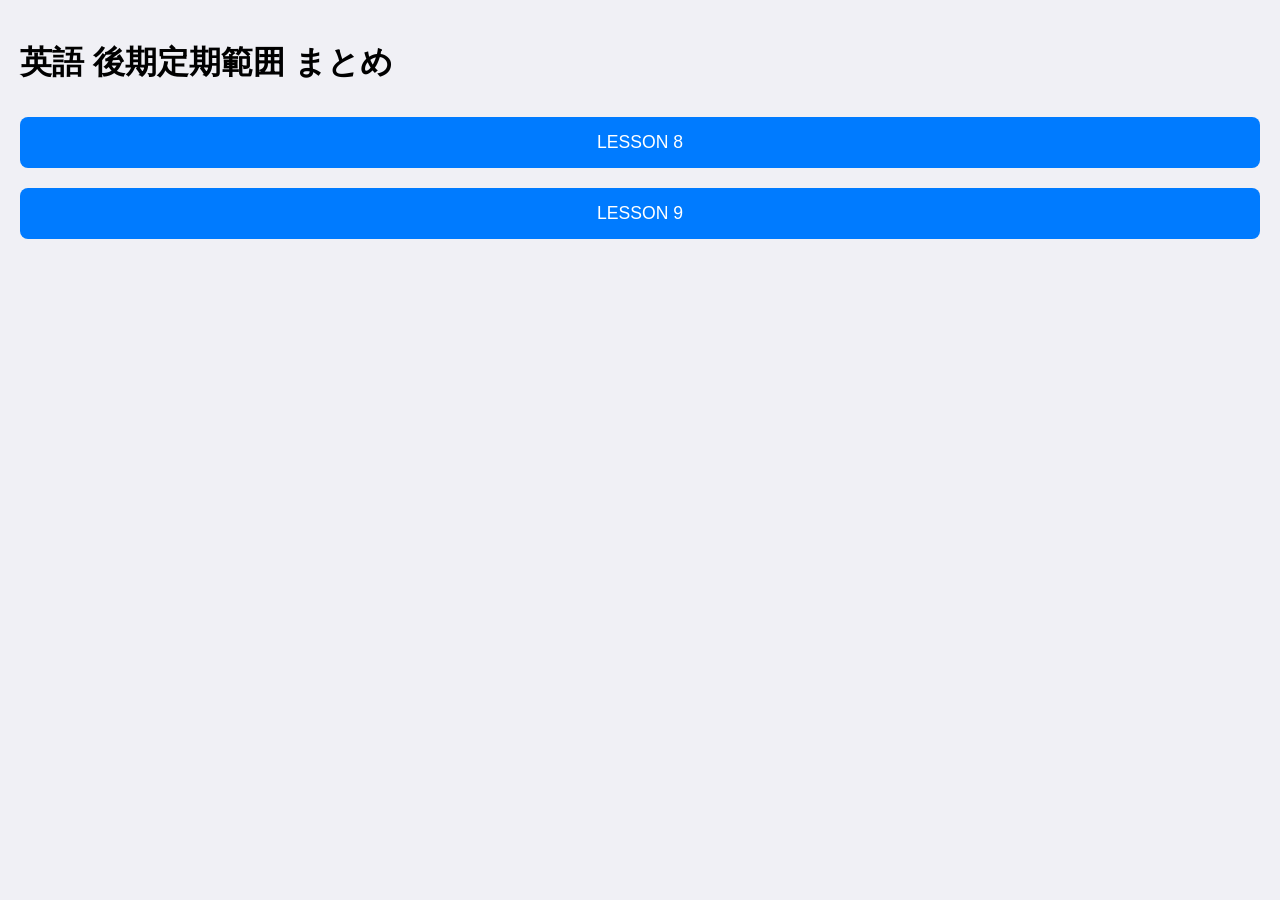
==== index.html @ 69005dec "index.html を更新" ====
<!DOCTYPE html>
<html lang="ja">
<head>
  <meta charset="UTF-8" />
  <meta name="viewport" content="width=device-width, initial-scale=1.0" />
  <title>英語 後期定期範囲 まとめ</title>
  <style>
    body { font-family: sans-serif; padding: 20px; background-color: #f0f0f5; margin: 0; }
    
    /* 基本ボタン */
    .full-width-button { width: 100%; padding: 15px; font-size: 1.1rem; margin: 10px 0; border: none; border-radius: 8px; background-color: #007bff; color: white; cursor: pointer; transition: background-color 0.2s ease; }
    .full-width-button:hover { background-color: #0056b3; }

    /* Part選択画面の横並びレイアウト */
    .part-row { display: flex; align-items: center; background: white; margin: 10px 0; padding: 10px; border-radius: 8px; box-shadow: 0 2px 4px rgba(0,0,0,0.1); }
    .part-label { flex: 1; font-weight: bold; font-size: 1.1rem; color: #333; }
    .btn-group-sm { display: flex; gap: 5px; }
    .sm-button { padding: 10px 15px; border: none; border-radius: 5px; cursor: pointer; font-size: 0.9rem; color: white; min-width: 60px; }
    .btn-word { background-color: #28a745; }
    .btn-main { background-color: #007bff; }

    /* 操作ボタン */
    .button-group, #toggle-buttons { display: flex; justify-content: center; gap: 10px; flex-wrap: wrap; margin-bottom: 20px; }
    #toggle-buttons { display: none; }
    button.active { background-color: #0056b3; }

    /* 本文表示スタイル */
    .sentence { background: white; margin-bottom: 20px; padding: 15px; border-radius: 10px; box-shadow: 0 2px 5px rgba(0, 0, 0, 0.1); }
    .english { color: #333; font-weight: bold; margin-bottom: 10px; font-size: 1.1rem; display: none; border-bottom: 1px dashed #ccc; padding-bottom: 5px; }
    .japanese { color: #555; font-size: 1rem; display: none; }

    /* 単語帳スタイル */
    .word-card { background: #fff; margin-top: 10px; padding: 15px; border-radius: 10px; border: 2px solid #28a745; display: none; }
    .word-card.active { display: block; }
    .word-mode-switch { display: flex; justify-content: center; gap: 10px; margin-bottom: 15px; }
    .mode-btn { padding: 8px 12px; border: 2px solid #28a745; border-radius: 20px; background: white; color: #28a745; cursor: pointer; font-weight: bold; }
    .mode-btn.active { background: #28a745; color: white; }

    .word-list { width: 100%; border-collapse: collapse; }
    .word-list td { padding: 12px; border-bottom: 1px solid #eee; width: 50%; text-align: center; }
    
    /* マスク（隠す）の設定 */
    .mask { cursor: pointer; border-radius: 4px; padding: 4px 8px; transition: all 0.2s; display: inline-block; min-width: 80px; }
    .mask.hidden { color: transparent !important; background: #ccc !important; }
    
    .word-eng-text { font-weight: bold; color: #333; }
    .word-jp-text { color: #28a745; background: #e8f5e9; }

    .section { display: none; }
    .visible { display: block; }
    @media (max-width: 600px) { .sm-button { padding: 8px 10px; font-size: 0.8rem; } }
  </style>
</head>
<body>
  <h1>英語 後期定期範囲 まとめ</h1>

  <div id="lesson-list" class="section visible">
    <button class="full-width-button" onclick="openLesson('lesson8')">LESSON 8</button>
    <button class="full-width-button" onclick="openLesson('lesson9')">LESSON 9</button>
  </div>

  <div id="lesson8-part-list" class="section">
    <div class="part-row"><span class="part-label">Part 1</span><div class="btn-group-sm"><button class="sm-button btn-word" onclick="showContent('l8p1', 'word')">単語</button><button class="sm-button btn-main" onclick="showContent('l8p1', 'main')">本文</button></div></div>
    <div class="part-row"><span class="part-label">Part 2</span><div class="btn-group-sm"><button class="sm-button btn-word" onclick="showContent('l8p2', 'word')">単語</button><button class="sm-button btn-main" onclick="showContent('l8p2', 'main')">本文</button></div></div>
    <div class="part-row"><span class="part-label">Part 3</span><div class="btn-group-sm"><button class="sm-button btn-word" onclick="showContent('l8p3', 'word')">単語</button><button class="sm-button btn-main" onclick="showContent('l8p3', 'main')">本文</button></div></div>
    <div class="part-row"><span class="part-label">Part 4</span><div class="btn-group-sm"><button class="sm-button btn-word" onclick="showContent('l8p4', 'word')">単語</button><button class="sm-button btn-main" onclick="showContent('l8p4', 'main')">本文</button></div></div>
    <button class="full-width-button" style="background-color: #6c757d;" onclick="goBackToLessons()">← 戻る</button>
  </div>

	<div id="lesson9-part-list" class="section">
    <div class="part-row"><span class="part-label">Part 1</span><div class="btn-group-sm"><button class="sm-button btn-word" onclick="showContent('l9p1', 'word')">単語</button><button class="sm-button btn-main" onclick="showContent('l9p1', 'main')">本文</button></div></div>
    <div class="part-row"><span class="part-label">Part 2</span><div class="btn-group-sm"><button class="sm-button btn-word" onclick="showContent('l9p2', 'word')">単語</button><button class="sm-button btn-main" onclick="showContent('l9p2', 'main')">本文</button></div></div>
    <div class="part-row"><span class="part-label">Part 3</span><div class="btn-group-sm"><button class="sm-button btn-word" onclick="showContent('l9p3', 'word')">単語</button><button class="sm-button btn-main" onclick="showContent('l9p3', 'main')">本文</button></div></div>
    <div class="part-row"><span class="part-label">Part 4</span><div class="btn-group-sm"><button class="sm-button btn-word" onclick="showContent('l9p4', 'word')">単語</button><button class="sm-button btn-main" onclick="showContent('l9p4', 'main')">本文</button></div></div>
    <button class="full-width-button" style="background-color: #6c757d;" onclick="goBackToLessons()">← 戻る</button>
  </div>

  <div id="toggle-buttons" class="button-group">
    <button id="toggleEnglish">英文</button>
    <button id="toggleJapanese">日本語訳</button>
    <button onclick="goBackToParts()" style="background-color: #6c757d; color: white; border: none; border-radius: 5px; padding: 10px;">← 戻る</button>
  </div>

  <div id="l8p1-content" class="section content-container">
    <div class="main-text">
      <h3>1</h3>
      <div class="sentence">
        <div class="english">"I made it!" On October 22, 2019, a young baker, Shuichi Osawa, shouted with joy in Nantes, France.</div>
        <div class="japanese">｢やった！｣2019年10月22日、フランスのナントで若いパン職人、大澤秀一が喜びの叫びを上げました。</div>
      </div>
      <div class="sentence">
        <div class="english">He had just won first prize at the World of Bread Contest.</div>
        <div class="japanese">彼は世界パンコンテストで優勝したばかりでした。</div>
      </div>
      <div class="sentence">
        <div class="english">On the podium where all the members of his team were standing, he gave a big smile and said,"I am truly proud. All my effort has finally paid off."</div>
        <div class="japanese">チーム全員が立つ表彰台で、彼は満面の笑みを浮かべ、「本当に誇りに思います。これまで(すべて)の努力がついに報われました。」と言いました。</div>
      </div>
      <h3>2</h3>
      <div class="sentence">
        <div class="english">The contest is held every two years.</div>
        <div class="japanese">このコンテストは2年に一度開催されます。</div>
      </div>
      <div class="sentence">
        <div class="english">In 2019, teams from several countries gathered.</div>
        <div class="japanese">2019年には、複数の国からチームが集まりました。</div>
      </div>
      <div class="sentence">
        <div class="english">Each team consists of a baker, an assistant, and a coach.</div>
        <div class="japanese">各チームは、パン職人、アシスタント、コーチで構成されています。</div>
      </div>
      <div class="sentence">
        <div class="english">To meet the standards of the contest, all the bread must be delicious and also pleasing to the eye.</div>
        <div class="japanese">コンテストの基準を満たすには、すべてのパンが美味しく、見た目も美しくなければなりません。</div>
      </div>
      <h3>3</h3>
      <div class="sentence">
        <div class="english">The contest was a big challenge with lots of requirements, but Osawa did it.</div>
        <div class="japanese">このコンテストは多くの要件を伴う大きな挑戦でしたが、大澤はそれを成し遂げました。</div>
      </div>
      <div class="sentence">
        <div class="english">This was the very first time a Japanese team had won the contest.</div>
        <div class="japanese">日本のチームがコンテンストで優勝したのはこれが初めてでした。</div>
      </div>
    </div>
    <div class="word-card">
      <div class="word-mode-switch">
        <button class="mode-btn active" onclick="setWordMode('en-jp')">英 → 日</button>
        <button class="mode-btn" onclick="setWordMode('jp-en')">日 → 英</button>
      </div>
      <table class="word-list">
        <tr>
            <td><span class="word-eng-text">podium</span></td>
            <td><span class="word-jp-text mask hidden" onclick="this.classList.toggle('hidden')">表彰台</span></td>
        </tr>
        <tr>
            <td><span class="word-eng-text">consist</span></td>
            <td><span class="word-jp-text mask hidden" onclick="this.classList.toggle('hidden')">喜んで</span></td>
        </tr>
        <tr>
            <td><span class="word-eng-text">standards</span></td>
            <td><span class="word-jp-text mask hidden" onclick="this.classList.toggle('hidden')">基準</span></td>
        </tr>
        <tr>
            <td><span class="word-eng-text">pleasing</span></td>
            <td><span class="word-jp-text mask hidden" onclick="this.classList.toggle('hidden')">美しい、心地よい</span></td>
        </tr>
        <tr>
            <td><span class="word-eng-text">requirement</span></td>
            <td><span class="word-jp-text mask hidden" onclick="this.classList.toggle('hidden')">要件</span></td>
        </tr>
      </table>
    </div>
  </div>

  <div id="l8p2-content" class="section content-container">
    <div class="main-text">
      <h3>1</h3>
      <div class="sentence">
        <div class="english">Osawa said, "My family runs a bakery, so it was natural for me to become a baker."</div>
        <div class="japanese">大澤は「実家がパン屋なので、パン職人になるのは自然な流れでした」と言いました。</div>
      </div>
      <div class="sentence">
        <div class="english">In 2012, after working as a baker for several years, he left his hometown in Gunma, heading for Kobe to ask the famous chef Takaaki Nishikawa for training.</div>
        <div class="japanese">2012年、数年間パン職人として働いた後、故郷の群馬を離れ、神戸へ向かい、有名なシェフの西川功晃に修行を依頼しました。</div>
      </div>
      <h3>2</h3>
      <div class="sentence">
        <div class="english">"I was really amazed to see how he kneaded dough. </div>
        <div class="japanese">「彼がどうやって生地をこねるかを見て、本当に驚きました。</div>
      </div>
      <div class="sentence">
        <div class="english">He treated it just like a new born baby," said Osawa.</div>
        <div class="japanese">彼はまるで生まれたばかりの赤ん坊のように生地を扱っていました」と大澤は言いました。</div>
      </div>
      <div class="sentence">
        <div class="english">"He was very strict with me, but I swore to myself I would never give up."</div>
        <div class="japanese">「彼は私に対してとても厳しかったですが、私は決して諦めないと自分自身に誓いました。」</div>
      </div>
      <h3>3</h3>
      <div class="sentence">
        <div class="english">In 2015, Nishikawa took Osawa to Nantes.</div>
        <div class="japanese">2015年、西川は大澤をナントへ連れて行きました。</div>
      </div>
      <div class="sentence">
        <div class="english">Osawa had a chance to see the World of Bread Contest, overwhelmed by the international bakers' skills and passion.</div>
        <div class="japanese">大澤は世界パンコンテストを見る機会があり、世界中のパン職人の技術と情熱に圧倒されました。</div>
      </div>
      <div class="sentence">
        <div class="english">He said to himself, "I'll enter this contest some day."</div>
        <div class="japanese">彼は「いつかこのコンテストに出場するぞ」と心に決めました。</div>
      </div>
    </div>

    <div class="word-card">
      <div class="word-mode-switch">
        <button class="mode-btn active" onclick="setWordMode('en-jp')">英 → 日</button>
        <button class="mode-btn" onclick="setWordMode('jp-en')">日 → 英</button>
      </div>
      <table class="word-list">
        <tr>
          <td><span class="word-eng-text">runs</span></td>
          <td><span class="word-jp-text mask hidden" onclick="this.classList.toggle('hidden')">営む</span></td>
        </tr>
        <tr>
          <td><span class="word-eng-text">heading</span></td>
          <td><span class="word-jp-text mask hidden" onclick="this.classList.toggle('hidden')">向かう</span></td>
        </tr>
        <tr>
          <td><span class="word-eng-text">knead</span></td>
          <td><span class="word-jp-text mask hidden" onclick="this.classList.toggle('hidden')">こねる</span></td>
        </tr>
        <tr>
          <td><span class="word-eng-text">newborn</span></td>
          <td><span class="word-jp-text mask hidden" onclick="this.classList.toggle('hidden')">新生児、生まれたばかりの</span></td>
        </tr>
        <tr>
          <td><span class="word-eng-text">strict</span></td>
          <td><span class="word-jp-text mask hidden" onclick="this.classList.toggle('hidden')">厳しい、厳格な</span></td>
        </tr>
        <tr>
          <td><span class="word-eng-text">swore</span></td>
          <td><span class="word-jp-text mask hidden" onclick="this.classList.toggle('hidden')">誓った</span></td>
        </tr>
        <tr>
          <td><span class="word-eng-text">overwhelmed</span></td>
          <td><span class="word-jp-text mask hidden" onclick="this.classList.toggle('hidden')">圧倒された</span></td>
        </tr>
        <tr>
          <td><span class="word-eng-text">passion</span></td>
          <td><span class="word-jp-text mask hidden" onclick="this.classList.toggle('hidden')">情熱</span></td>
        </tr>
        <tr>
          <td><span class="word-eng-text">dough</span></td>
          <td><span class="word-jp-text mask hidden" onclick="this.classList.toggle('hidden')">生地</span></td>
        </tr>
        <tr>
          <td><span class="word-eng-text">treat</span></td>
          <td><span class="word-jp-text mask hidden" onclick="this.classList.toggle('hidden')">扱う</span></td>
        </tr>
      </table>
    </div>
  </div>

<div id="l8p3-content" class="section content-container">
    <div class="main-text">
      <h3>1</h3>
      <div class="sentence">
        <div class="english">Returning from France, Osawa was full of passion and started preparing for the contest.</div>
        <div class="japanese">フランスから帰国した大澤は情熱に溢れ、コンテストの準備を始めました。</div>
      </div>
      <div class="sentence">
        <div class="english">According to the regulations, each team has to make eleven types of bread within eight and a half hours.</div>
        <div class="japanese">規定によると、各チームは8時間半以内に11種類のパンを作らなければなりません。</div>
      </div>
      <div class="sentence">
        <div class="english">He had to practice hard and needed a place to practice.</div>
        <div class="japanese">彼は一生懸命練習しなければならず、練習場所が必要でした。</div>
      </div>
      <h3>2</h3>
      <div class="sentence">
        <div class="english">In 2017, a coffee shop owner kindly offered him a storage place where he could practice.</div>
        <div class="japanese">2017年、あるコーヒーショップのオーナーが、彼に練習できる倉庫を親切に提供してくれました。</div>
      </div>
      <div class="sentence">
        <div class="english">"I was very lucky because people around me always helped me, so I managed to continue my challenge," said Osawa.</div>
        <div class="japanese">「周りの人々がいつも助けてくれたので、私はとても運が良かったです。おかげでなんとか挑戦を続けることができました」と大澤は言いました。</div>
      </div>
      <h3>3</h3>
      <div class="sentence">
        <div class="english">He was delighted at the offer, but he had several problems, including an electrical power shortage and a kitchen too small for an oven.</div>
        <div class="japanese">彼はその申し出を喜びましたが、電力不足やオーブンを置くには狭すぎるキッチンなど、いくつかの問題がありました。</div>
      </div>
      <div class="sentence">
        <div class="english">In the storage place, the temperature reached as high as 50℃ in summer, and it was freezing in winter.</div>
        <div class="japanese">その倉庫では、夏は気温が50℃に達し、冬は凍えるような寒さでした。</div>
      </div>
      <div class="sentence">
        <div class="english">He worked during the daytime and practiced at night.</div>
        <div class="japanese">彼は昼間は働き、夜に練習しました。</div>
      </div>
      <div class="sentence">
        <div class="english">He could hardly sleep.</div>
        <div class="japanese">彼はほとんど眠ることができませんでした。</div>
      </div>
      <div class="sentence">
        <div class="english">His life was like that for almost two years.</div>
        <div class="japanese">彼の生活はほぼ2年間そのようなものでした。</div>
      </div>
    </div>
    <div class="word-card">
      <div class="word-mode-switch">
        <button class="mode-btn active" onclick="setWordMode('en-jp')">英 → 日</button>
        <button class="mode-btn" onclick="setWordMode('jp-en')">日 → 英</button>
      </div>
      <table class="word-list">
        <tr>
          <td><span class="word-eng-text">regulation</span></td>
          <td><span class="word-jp-text mask hidden" onclick="this.classList.toggle('hidden')">規制、規定</span></td>
        </tr>
        <tr>
          <td><span class="word-eng-text">within</span></td>
          <td><span class="word-jp-text mask hidden" onclick="this.classList.toggle('hidden')">以内に</span></td>
        </tr>
        <tr>
          <td><span class="word-eng-text">kindly</span></td>
          <td><span class="word-jp-text mask hidden" onclick="this.classList.toggle('hidden')">親切に</span></td>
        </tr>
        <tr>
          <td><span class="word-eng-text">storage</span></td>
          <td><span class="word-jp-text mask hidden" onclick="this.classList.toggle('hidden')">保管</span></td>
        </tr>
        <tr>
          <td><span class="word-eng-text">delight</span></td>
          <td><span class="word-jp-text mask hidden" onclick="this.classList.toggle('hidden')">喜ぶ</span></td>
        </tr>
        <tr>
          <td><span class="word-eng-text">electrical</span></td>
          <td><span class="word-jp-text mask hidden" onclick="this.classList.toggle('hidden')">電気</span></td>
        </tr>
        <tr>
          <td><span class="word-eng-text">oven</span></td>
          <td><span class="word-jp-text mask hidden" onclick="this.classList.toggle('hidden')">オーブン</span></td>
        </tr>
        <tr>
          <td><span class="word-eng-text">freezing</span></td>
          <td><span class="word-jp-text mask hidden" onclick="this.classList.toggle('hidden')">凍結</span></td>
        </tr>
        <tr>
          <td><span class="word-eng-text">daytime</span></td>
          <td><span class="word-jp-text mask hidden" onclick="this.classList.toggle('hidden')">昼間</span></td>
        </tr>
        <tr>
          <td><span class="word-eng-text">hardly</span></td>
          <td><span class="word-jp-text mask hidden" onclick="this.classList.toggle('hidden')">ほとんど</span></td>
        </tr>
        <tr>
          <td><span class="word-eng-text">manage to</span></td>
          <td><span class="word-jp-text mask hidden" onclick="this.classList.toggle('hidden')">なんとか</span></td>
        </tr>
      </table>
    </div>
  </div>

  <div id="l8p4-content" class="section content-container">
    <div class="main-text">
      <h3>1</h3>
      <div class="sentence">
        <div class="english">At last, Osawa arrived back in Nantes, where the 2019 World of Bread Contest would be held.</div>
        <div class="japanese">ついに大澤は、2019年世界パンコンテストが開催されるナントに戻ってきました。</div>
      </div>
      <div class="sentence">
        <div class="english">He was the ambassador of bread from Japan.</div>
        <div class="japanese">彼は日本のパン大使でした。</div>
      </div>
      <div class="sentence">
        <div class="english">As soon as the contest started, he began to make the required types of bread one after another.</div>
        <div class="japanese">コンテストが始まるとすぐに、彼は要求された種類のパンを次々と作り始めました。</div>
      </div>
      <h3>2</h3>
      <div class="sentence">
        <div class="english">All the beautiful bread Osawa had made grabbed the judges' hearts.</div>
        <div class="japanese">大澤が作ったすべての美しいパンは審査員の心をつかみました。</div>
      </div>
      <div class="sentence">
        <div class="english">Above all, his original work "Yabusame" simply amazed the whole venue.</div>
        <div class="japanese">中でも、彼のオリジナル作品「流鏑馬（やぶさめ）」は会場全体を驚かせました。</div>
      </div>
      <div class="sentence">
        <div class="english">Osawa's team won the championship.</div>
        <div class="japanese">大澤のチームが優勝しました。</div>
      </div>
      <div class="sentence">
        <div class="english">Some judges said, "You're incredible and just crazy!"</div>
        <div class="japanese">審査員の中には「あなたたちは信じられない、まさにクレイジーだ！」と言う人もいました。</div>
      </div>
      <div class="sentence">
        <div class="english">Osawa was overjoyed to hear the praise.</div>
        <div class="japanese">大澤はその称賛を聞いて大喜びしました。</div>
      </div>
      <h3>3</h3>
      <div class="sentence">
        <div class="english">Osawa said, "I won, but it doesn't mean I have special talents. I did well only because I practiced a lot."</div>
        <div class="japanese">大澤は「優勝しましたが、私に特別な才能があるわけではありません。たくさん練習したからこそ上手くいったのです」と言いました。</div>
      </div>
      <div class="sentence">
        <div class="english">Practice makes perfect.</div>
        <div class="japanese">継続は力なり（習うより慣れよ）。</div>
      </div>
      <div class="sentence">
        <div class="english">He did win the international contest, but his story of baking the best bread will never end.</div>
        <div class="japanese">彼は国際コンテストで優勝しましたが、最高のパンを焼くという彼の物語は決して終わることはありません。</div>
      </div>
    </div>

    <div class="word-card">
      <div class="word-mode-switch">
        <button class="mode-btn active" onclick="setWordMode('en-jp')">英 → 日</button>
        <button class="mode-btn" onclick="setWordMode('jp-en')">日 → 英</button>
      </div>
      <table class="word-list">
        <tr>
          <td><span class="word-eng-text">ambassador</span></td>
          <td><span class="word-jp-text mask hidden" onclick="this.classList.toggle('hidden')">大使</span></td>
        </tr>
        <tr>
          <td><span class="word-eng-text">grabbed</span></td>
          <td><span class="word-jp-text mask hidden" onclick="this.classList.toggle('hidden')">掴んだ</span></td>
        </tr>
        <tr>
          <td><span class="word-eng-text">venue</span></td>
          <td><span class="word-jp-text mask hidden" onclick="this.classList.toggle('hidden')">会場</span></td>
        </tr>
        <tr>
          <td><span class="word-eng-text">incredible</span></td>
          <td><span class="word-jp-text mask hidden" onclick="this.classList.toggle('hidden')">信じられない</span></td>
        </tr>
        <tr>
          <td><span class="word-eng-text">crazy</span></td>
          <td><span class="word-jp-text mask hidden" onclick="this.classList.toggle('hidden')">クレイジー、素晴らしい</span></td>
        </tr>
        <tr>
          <td><span class="word-eng-text">overjoyed</span></td>
          <td><span class="word-jp-text mask hidden" onclick="this.classList.toggle('hidden')">大喜び</span></td>
        </tr>
        <tr>
          <td><span class="word-eng-text">praise</span></td>
          <td><span class="word-jp-text mask hidden" onclick="this.classList.toggle('hidden')">称賛</span></td>
        </tr>
        <tr>
          <td><span class="word-eng-text">talent</span></td>
          <td><span class="word-jp-text mask hidden" onclick="this.classList.toggle('hidden')">才能</span></td>
        </tr>
      </table>
    </div>
  </div>

	<div id="l9p1-content" class="section content-container">
    <div class="main-text">
      <h3>1</h3>
      <div class="sentence"> <div class="english">Honey is a nutritious food substance that is delicious as well as healthy.</div> <div class="japanese">ハチミツは、健康的であると同時に美味しい、栄養価の高い食品です。</div> </div>
      <div class="sentence"> <div class="english">Honeybees collect floral nectar, process it into honey, and store it in honeycombs in their colonies or hives.</div> <div class="japanese">ミツバチは花の蜜を集め、それをハチミツへと加工し、自分たちのコロニーや巣箱にあるハニカム（蜜ぶた）の中に蓄えます。</div> </div>

<div class="sentence"> <div class="english">Humans have benefited from the stored honey for thousands of years.</div> <div class="japanese">人類は何千年もの間、蓄えられたハチミツの恩恵を受けてきました。</div> </div>

<h3>2</h3>

<div class="sentence"> <div class="english">Honeybees are such useful insects for humans.</div> <div class="japanese">ミツバチは人間にとって非常に有益な昆虫です。</div> </div>

<div class="sentence"> <div class="english">Their usefulness, however, is not limited to their product.</div> <div class="japanese">しかし、その有用性はハチミツという産物だけに留まりません。</div> </div>

<div class="sentence"> <div class="english">When they collect nectar from flowers, they perform a crucial role as pollinators in fruit, vegetable, and nut production.</div> <div class="japanese">花から蜜を集める際、彼らは果物、野菜、ナッツ類の生産において、花粉を媒介する受粉者（ポリネーター）として極めて重要な役割を果たしています。</div> </div>

<h3>3</h3>

<div class="sentence"> <div class="english">The world has other pollinators, but honeybees are particularly effective.</div> <div class="japanese">世界には他にも受粉を助ける生き物がいますが、ミツバチは特に効果的です。</div> </div>

<div class="sentence"> <div class="english">Unlike birds and butterflies, they can work together and use exceptional communication and memory skills.</div> <div class="japanese">鳥やチョウとは異なり、彼らは協力して作業し、並外れたコミュニケーション能力と記憶力を駆使することができます。</div> </div>

<div class="sentence"> <div class="english">In fact, they can visit hundreds of flowers each day.</div> <div class="japanese">実際、彼らは毎日数百もの花を訪れることができます。</div> </div>

<div class="sentence"> <div class="english">Many fruits, vegetables, and nuts could not appear or survive if there were no honeybees.</div> <div class="japanese">もしミツバチがいなければ、多くの果物、野菜、ナッツ類は実を結ぶことも、生き残ることもできないでしょう。</div> </div>
    </div>
    <div class="word-card">
      <div class="word-mode-switch">
        <button class="mode-btn active" onclick="setWordMode('en-jp')">英 → 日</button>
        <button class="mode-btn" onclick="setWordMode('jp-en')">日 → 英</button>
      </div>
      <table class="word-list">
        <tr>
          <td><span class="word-eng-text">honey</span></td>
          <td><span class="word-jp-text mask hidden" onclick="this.classList.toggle('hidden')">はちみつ</span></td>
        </tr>
        <tr>
          <td><span class="word-eng-text">nutritious</span></td>
          <td><span class="word-jp-text mask hidden" onclick="this.classList.toggle('hidden')">栄養価の高い</span></td>
        </tr>
        <tr>
          <td><span class="word-eng-text">floral</span></td>
          <td><span class="word-jp-text mask hidden" onclick="this.classList.toggle('hidden')">花の</span></td>
        </tr>
        <tr>
          <td><span class="word-eng-text">process</span></td>
          <td><span class="word-jp-text mask hidden" onclick="this.classList.toggle('hidden')">プロセス、加工</span></td>
        </tr>
        <tr>
          <td><span class="word-eng-text">honeycomb</span></td>
          <td><span class="word-jp-text mask hidden" onclick="this.classList.toggle('hidden')">ハニカム、蜂の巣</span></td>
        </tr>
        <tr>
          <td><span class="word-eng-text">nectar</span></td>
          <td><span class="word-jp-text mask hidden" onclick="this.classList.toggle('hidden')">蜜</span></td>
        </tr>
        <tr>
          <td><span class="word-eng-text">colony</span></td>
          <td><span class="word-jp-text mask hidden" onclick="this.classList.toggle('hidden')">コロニー、巣窟</span></td>
        </tr>
        <tr>
          <td><span class="word-eng-text">hive</span></td>
          <td><span class="word-jp-text mask hidden" onclick="this.classList.toggle('hidden')">巣箱、蜂の巣</span></td>
        </tr>
        <tr>
          <td><span class="word-eng-text">usefulness</span></td>
          <td><span class="word-jp-text mask hidden" onclick="this.classList.toggle('hidden')">有用性</span></td>
        </tr>
        <tr>
          <td><span class="word-eng-text">limit</span></td>
          <td><span class="word-jp-text mask hidden" onclick="this.classList.toggle('hidden')">制限</span></td>
        </tr>
        <tr>
          <td><span class="word-eng-text">crucial</span></td>
          <td><span class="word-jp-text mask hidden" onclick="this.classList.toggle('hidden')">極めて重要な</span></td>
        </tr>
        <tr>
          <td><span class="word-eng-text">pollinator</span></td>
          <td><span class="word-jp-text mask hidden" onclick="this.classList.toggle('hidden')">花粉媒介者</span></td>
        </tr>
        <tr>
          <td><span class="word-eng-text">particularly</span></td>
          <td><span class="word-jp-text mask hidden" onclick="this.classList.toggle('hidden')">特に</span></td>
        </tr>
        <tr>
          <td><span class="word-eng-text">unlike</span></td>
          <td><span class="word-jp-text mask hidden" onclick="this.classList.toggle('hidden')">とは異なり</span></td>
        </tr>
        <tr>
          <td><span class="word-eng-text">exceptional</span></td>
          <td><span class="word-jp-text mask hidden" onclick="this.classList.toggle('hidden')">優れた、卓越した</span></td>
        </tr>
      </table>
    </div>
  </div>

  <div id="l9p2-content" class="section content-container">
    <div class="main-text">
      <h3>1</h3>
      <div class="sentence">
    <div class="english">Actually, about 40% of insect pollinators, especially honeybees and butterflies, are now facing extinction worldwide.</div> <div class="japanese">実際、ミツバチやチョウを中心とした、花粉を媒介する昆虫の約40％が、現在世界中で絶滅の危機に瀕しています。</div> </div>

<div class="sentence"> <div class="english">Honeybees are getting so scarce and valuable that some people try to steal hives from farms and sell them at high prices.</div> <div class="japanese">ミツバチは非常に希少で価値が高くなってきているため、農場から巣箱を盗み、高値で売ろうとする人まで現れています。</div> </div>
<h3>2</h3>
<div class="sentence"> <div class="english">The extinction of honeybees could cause fatal damage to agriculture and our lives.</div> <div class="japanese">ミツバチの絶滅は、農業や私たちの生活に致命的な打撃を与える可能性があります。</div> </div>

<div class="sentence"> <div class="english">According to the FAO, seventy-one out of the hundred crop species that provide 90% of food worldwide are pollinated by honeybees.</div> <div class="japanese">国連食糧農業機関（FAO）によると、世界の食料の90％を占める100種類の作物のうち、71種類がミツバチによって受粉されています。</div> </div>

<div class="sentence"> <div class="english">These crops include berries, pears, peaches, onions, cabbages, avocados, and almonds.</div> <div class="japanese">これらの作物には、ベリー類、ナシ、モモ、タマネギ、キャベツ、アボカド、アーモンドなどが含まれます。</div> </div>

<div class="sentence"> <div class="english">Some might be your favorites. If honeybees had died out, these delicious foods would have disappeared from your breakfast table this morning.</div> <div class="japanese">あなたの大好物もあるかもしれません。もしミツバチが絶滅していたら、今朝の朝食のテーブルからこれらの美味しい食べ物は消えていたことでしょう。</div> </div>
<h3>3</h3>
<div class="sentence"> <div class="english">Honeybee pollination can also improve the quality of crops.</div> <div class="japanese">また、ミツバチによる受粉は作物の品質を向上させることもあります。</div> </div>

<div class="sentence"> <div class="english">A study found that honeybee-pollinated strawberries are heavier and look better than those that are wind-pollinated or self-pollinated.</div> <div class="japanese">ある研究では、ミツバチによって受粉されたイチゴは、風媒や自家受粉によるものよりも重く、見た目も良いことが分かっています。</div> </div>
    </div>
    
    <div class="word-card">
      <div class="word-mode-switch">
        <button class="mode-btn active" onclick="setWordMode('en-jp')">英 → 日</button>
        <button class="mode-btn" onclick="setWordMode('jp-en')">日 → 英</button>
      </div>
      <table class="word-list">
        <tr>
          <td><span class="word-eng-text">scarce</span></td>
          <td><span class="word-jp-text mask hidden" onclick="this.classList.toggle('hidden')">希少</span></td>
        </tr>
        <tr>
          <td><span class="word-eng-text">extinction</span></td>
          <td><span class="word-jp-text mask hidden" onclick="this.classList.toggle('hidden')">絶滅</span></td>
        </tr>
        <tr>
          <td><span class="word-eng-text">fatal</span></td>
          <td><span class="word-jp-text mask hidden" onclick="this.classList.toggle('hidden')">致命的な</span></td>
        </tr>
        <tr>
          <td><span class="word-eng-text">pollination</span></td>
          <td><span class="word-jp-text mask hidden" onclick="this.classList.toggle('hidden')">受粉</span></td>
        </tr>
        <tr>
          <td><span class="word-eng-text">pear</span></td>
          <td><span class="word-jp-text mask hidden" onclick="this.classList.toggle('hidden')">洋なし</span></td>
        </tr>
      </table>
    </div>
  </div>
  
    <div id="l9p3-content" class="section content-container">
    <div class="main-text">
      <h3>1</h3>
      <div class="sentence">
        <div class="english">Without pollination by honeybees, we would suffer other serious damage.</div>
        <div class="japanese">ミツバチによる授粉がなければ、私たちは他にも深刻な被害を受けることになるでしょう。</div>
      </div>
      <div class="sentence">
        <div class="english">More than half of the food fats consumed around the world could be in crisis, since all of the world's oilseed crops partially rely on honeybee pollination.</div>
        <div class="japanese">世界中で消費される食用油脂の半分以上が危機に瀕する可能性があります。なぜなら、世界中のすべての油糧種子作物が、部分的にミツバチの授粉に頼っているからです。</div>
      </div>
      <div class="sentence">
        <div class="english">Cows and sheep also eat crops such as alfalfa and clover.</div>
        <div class="japanese">牛や羊も、アルファルファやクローバーといった作物を食べます。</div>
      </div>
      <div class="sentence">
        <div class="english">They depend on honeybees for pollination.</div>
        <div class="japanese">それら（の作物）は授粉をミツバチに依存しています。</div>
      </div>
      <div class="sentence">
        <div class="english">Dairy products would become more expensive without honeybees.</div>
        <div class="japanese">ミツバチがいなくなれば、乳製品はより高価になるでしょう。</div>
      </div>
      <h3>2</h3>
      <div class="sentence">
        <div class="english">In addition, honeybees are related to the clothes you are wearing.</div>
        <div class="japanese">加えて、ミツバチはあなたが着ている服にも関係しています。</div>
      </div>
      <div class="sentence">
        <div class="english">Many jeans and T-shirts are made of cotton.</div>
        <div class="japanese">多くのジーンズやTシャツは綿（コットン）でできています。</div>
      </div>
      <div class="sentence">
        <div class="english">So are towels, sheets, curtains, and underwear.</div>
        <div class="japanese">タオルやシーツ、カーテン、下着も同様です。</div>
      </div>
      <div class="sentence">
        <div class="english">Honeybee pollination is necessary to cultivate all of these crops.</div>
        <div class="japanese">これらすべての作物を栽培するためには、ミツバチによる授粉が必要です。</div>
      </div>
      <h3>3</h3>
      <div class="sentence">
        <div class="english">According to the FAO, crops that require pollination are five times more valuable than those that don't.</div>
        <div class="japanese">FAO（国連食糧農業機関）によると、授粉を必要とする作物は、そうでない作物よりも5倍価値が高いといいます。</div>
      </div>
      <div class="sentence">
        <div class="english">The decline of honeybees could lead to major economic problems.</div>
        <div class="japanese">ミツバチの減少は、重大な経済問題につながる可能性があるのです。</div>
      </div>
    </div>

    <div class="word-card">
      <div class="word-mode-switch">
        <button class="mode-btn active" onclick="setWordMode('en-jp')">英 → 日</button>
        <button class="mode-btn" onclick="setWordMode('jp-en')">日 → 英</button>
      </div>
      <table class="word-list">
        <tr>
          <td><span class="word-eng-text">suffer</span></td>
          <td><span class="word-jp-text mask hidden" onclick="this.classList.toggle('hidden')">苦しむ</span></td>
        </tr>
        <tr>
          <td><span class="word-eng-text">consumed</span></td>
          <td><span class="word-jp-text mask hidden" onclick="this.classList.toggle('hidden')">消費された</span></td>
        </tr>
        <tr>
          <td><span class="word-eng-text">crisis</span></td>
          <td><span class="word-jp-text mask hidden" onclick="this.classList.toggle('hidden')">危機</span></td>
        </tr>
        <tr>
          <td><span class="word-eng-text">oilseed</span></td>
          <td><span class="word-jp-text mask hidden" onclick="this.classList.toggle('hidden')">油糧種子</span></td>
        </tr>
        <tr>
          <td><span class="word-eng-text">partially</span></td>
          <td><span class="word-jp-text mask hidden" onclick="this.classList.toggle('hidden')">部分的に</span></td>
        </tr>
        <tr>
          <td><span class="word-eng-text">rely</span></td>
          <td><span class="word-jp-text mask hidden" onclick="this.classList.toggle('hidden')">頼る</span></td>
        </tr>
        <tr>
          <td><span class="word-eng-text">related</span></td>
          <td><span class="word-jp-text mask hidden" onclick="this.classList.toggle('hidden')">関係する</span></td>
        </tr>
        <tr>
          <td><span class="word-eng-text">curtain</span></td>
          <td><span class="word-jp-text mask hidden" onclick="this.classList.toggle('hidden')">カーテン</span></td>
        </tr>
        <tr>
          <td><span class="word-eng-text">cultivate</span></td>
          <td><span class="word-jp-text mask hidden" onclick="this.classList.toggle('hidden')">栽培する</span></td>
        </tr>
        <tr>
          <td><span class="word-eng-text">decline</span></td>
          <td><span class="word-jp-text mask hidden" onclick="this.classList.toggle('hidden')">減少</span></td>
        </tr>
      </table>
    </div>
  </div>

    
    <div id="l9p4-content" class="section content-container">
    <div class="main-text">
      <h3>1</h3>
      <div class="sentence">
        <div class="english">Human hands and technologies like drones can pollinate crops, but they will cost a lot.</div>
        <div class="japanese">人の手やドローンのような技術で作物に授粉させることはできますが、多額の費用がかかってしまいます。</div>
      </div>
      <div class="sentence">
        <div class="english">Then we should raise more honeybees, but horrible things are happening here and there.</div>
        <div class="japanese">ならばもっと多くのミツバチを育てるべきですが、あちこちで恐ろしいことが起きています。</div>
      </div>
      <div class="sentence">
        <div class="english">The majority of worker bees are disappearing from their colony, which is called colony collapse disorder.</div>
        <div class="japanese">働きバチの大部分がコロニー（集団）から姿を消しており、これは「蜂群崩壊症候群」と呼ばれています。</div>
      </div>
      <div class="sentence">
        <div class="english">They leave behind a queen and plenty of food as if they had vanished in an instant.</div>
        <div class="japanese">彼らは、まるで一瞬で消え去ったかのように、女王バチとたっぷりの食料を残して去ってしまうのです。</div>
      </div>
<h3>2</h3>
      <div class="sentence">
        <div class="english">Scientists haven't exactly figured out what has caused the decline in the number of honeybees.</div>
        <div class="japanese">科学者たちは、ミツバチの数が減少している原因を正確には突き止めていません。</div>
      </div>
      <div class="sentence">
        <div class="english">Possible causes fall into four categories: bacteria, pests, stress, and pesticides.</div>
        <div class="japanese">考えられる原因は、細菌、害虫、ストレス、殺虫剤の4つのカテゴリーに分類されます。</div>
      </div>
      <div class="sentence">
        <div class="english">They also think that climate change, deforestation, and urban development have destroyed honeybees' habitats.</div>
        <div class="japanese">彼らはまた、気候変動や森林破壊、都市開発がミツバチの生息地を破壊したと考えています。</div>
      </div>
<h3>3</h3>
      <div class="sentence">
        <div class="english">Why don't we make the environment more friendly to honeybees?</div>
        <div class="japanese">環境をよりミツバチに優しいものにしていきませんか？</div>
      </div>
      <div class="sentence">
        <div class="english">Our world needs honeybees. We must save them.</div>
        <div class="japanese">私たちの世界にはミツバチが必要です。彼らを救わなければなりません。</div>
      </div>
</div>

    <div class="word-card">
      <div class="word-mode-switch">
        <button class="mode-btn active" onclick="setWordMode('en-jp')">英 → 日</button>
        <button class="mode-btn" onclick="setWordMode('jp-en')">日 → 英</button>
      </div>
      <table class="word-list">
        <tr>
          <td><span class="word-eng-text">drone</span></td>
          <td><span class="word-jp-text mask hidden" onclick="this.classList.toggle('hidden')">ドローン</span></td>
        </tr>
        <tr>
          <td><span class="word-eng-text">horrible</span></td>
          <td><span class="word-jp-text mask hidden" onclick="this.classList.toggle('hidden')"></span></td>
        </tr>
        <tr>
          <td><span class="word-eng-text">majority</span></td>
          <td><span class="word-jp-text mask hidden" onclick="this.classList.toggle('hidden')"></span></td>
        </tr>
        <tr>
          <td><span class="word-eng-text">collapse</span></td>
          <td><span class="word-jp-text mask hidden" onclick="this.classList.toggle('hidden')"></span></td>
        </tr>
        <tr>
          <td><span class="word-eng-text">disorder</span></td>
          <td><span class="word-jp-text mask hidden" onclick="this.classList.toggle('hidden')"></span></td>
        </tr>
        <tr>
          <td><span class="word-eng-text">vanish</span></td>
          <td><span class="word-jp-text mask hidden" onclick="this.classList.toggle('hidden')"></span></td>
        </tr>
        <tr>
          <td><span class="word-eng-text">instant</span></td>
          <td><span class="word-jp-text mask hidden" onclick="this.classList.toggle('hidden')"></span></td>
        </tr>
        <tr>
          <td><span class="word-eng-text">figure</span></td>
          <td><span class="word-jp-text mask hidden" onclick="this.classList.toggle('hidden')"></span></td>
        </tr>
        <tr>
          <td><span class="word-eng-text">categories</span></td>
          <td><span class="word-jp-text mask hidden" onclick="this.classList.toggle('hidden')"></span></td>
        </tr>
        <tr>
          <td><span class="word-eng-text">pest</span></td>
          <td><span class="word-jp-text mask hidden" onclick="this.classList.toggle('hidden')"></span></td>
        </tr>
        <tr>
          <td><span class="word-eng-text">pesticide</span></td>
          <td><span class="word-jp-text mask hidden" onclick="this.classList.toggle('hidden')">殺虫剤</span></td>
        </tr>
        <tr>
          <td><span class="word-eng-text">urban</span></td>
          <td><span class="word-jp-text mask hidden" onclick="this.classList.toggle('hidden')"></span></td>
        </tr>
        </table>
    </div>
  </div>


  <script>
    let currentLesson = "";
    let currentMode = "en-jp"; // デフォルトは英→日

    function openLesson(lessonId) {
      currentLesson = lessonId;
      document.getElementById("lesson-list").classList.remove("visible");
      document.getElementById(lessonId + "-part-list").classList.add("visible");
    }

    function showContent(partId, mode) {
      document.querySelectorAll('.section').forEach(s => s.classList.remove('visible'));
      const container = document.getElementById(partId + "-content");
      container.classList.add("visible");

      const wordCard = container.querySelector('.word-card');
      const mainText = container.querySelector('.main-text');

      if (mode === 'word') {
        wordCard.classList.add('active');
        mainText.style.display = 'none';
        document.getElementById("toggle-buttons").style.display = "flex";
        document.getElementById("toggleEnglish").style.display = "none";
        document.getElementById("toggleJapanese").style.display = "none";
        setWordMode('en-jp'); // 単語を開くときは英→日にリセット
      } else {
        wordCard.classList.remove('active');
        mainText.style.display = 'block';
        document.getElementById("toggle-buttons").style.display = "flex";
        document.getElementById("toggleEnglish").style.display = "block";
        document.getElementById("toggleJapanese").style.display = "block";
      }
      resetToggles();
    }

    // 単語モード切り替え（修正版）
function setWordMode(mode) {
  currentMode = mode;
  
  // ボタンの見た目を切り替え
  const btns = document.querySelectorAll('.mode-btn');
  btns.forEach(btn => {
    btn.classList.toggle('active', btn.innerText.includes(mode === 'en-jp' ? '英 → 日' : '日 → 英'));
  });

  // 【重要】現在表示されている(visible)コンテンツ内の単語カードだけを探す
  const activeContainer = document.querySelector('.content-container.visible');
  if (!activeContainer) return;
  
  const activeCard = activeContainer.querySelector('.word-card');
  if (!activeCard) return;

  const rows = activeCard.querySelectorAll('tr');
  rows.forEach(row => {
    const engSpan = row.querySelector('.word-eng-text');
    const jpnSpan = row.querySelector('.word-jp-text');

    if (mode === 'en-jp') {
        // 英→日：英語は見せる、日本語は隠す
        engSpan.classList.remove('mask', 'hidden');
        engSpan.onclick = null;
        jpnSpan.classList.add('mask', 'hidden');
        jpnSpan.onclick = function() { this.classList.toggle('hidden'); };
    } else {
        // 日→英：日本語は見せる、英語は隠す
        jpnSpan.classList.remove('mask', 'hidden');
        jpnSpan.onclick = null;
        engSpan.classList.add('mask', 'hidden');
        engSpan.onclick = function() { this.classList.toggle('hidden'); };
    }
  });
}

    function goBackToParts() {
      document.querySelectorAll('.content-container').forEach(s => s.classList.remove('visible'));
      document.getElementById(currentLesson + "-part-list").classList.add("visible");
      document.getElementById("toggle-buttons").style.display = "none";
    }

    function goBackToLessons() {
      document.querySelectorAll('.section').forEach(s => s.classList.remove('visible'));
      document.getElementById("lesson-list").classList.add("visible");
    }

    const engBtn = document.getElementById("toggleEnglish");
    const jpnBtn = document.getElementById("toggleJapanese");

    function resetToggles() {
      engBtn.classList.remove("active");
      jpnBtn.classList.remove("active");
      document.querySelectorAll(".english, .japanese").forEach(el => el.style.display = "none");
    }

    engBtn.onclick = function() {
      const activeContent = document.querySelector(".content-container.visible");
      const isVisible = engBtn.classList.toggle("active");
      activeContent.querySelectorAll(".english").forEach(el => el.style.display = isVisible ? "block" : "none");
    };

    jpnBtn.onclick = function() {
      const activeContent = document.querySelector(".content-container.visible");
      const isVisible = jpnBtn.classList.toggle("active");
      activeContent.querySelectorAll(".japanese").forEach(el => el.style.display = isVisible ? "block" : "none");
    };
  </script>
</body>
</html>
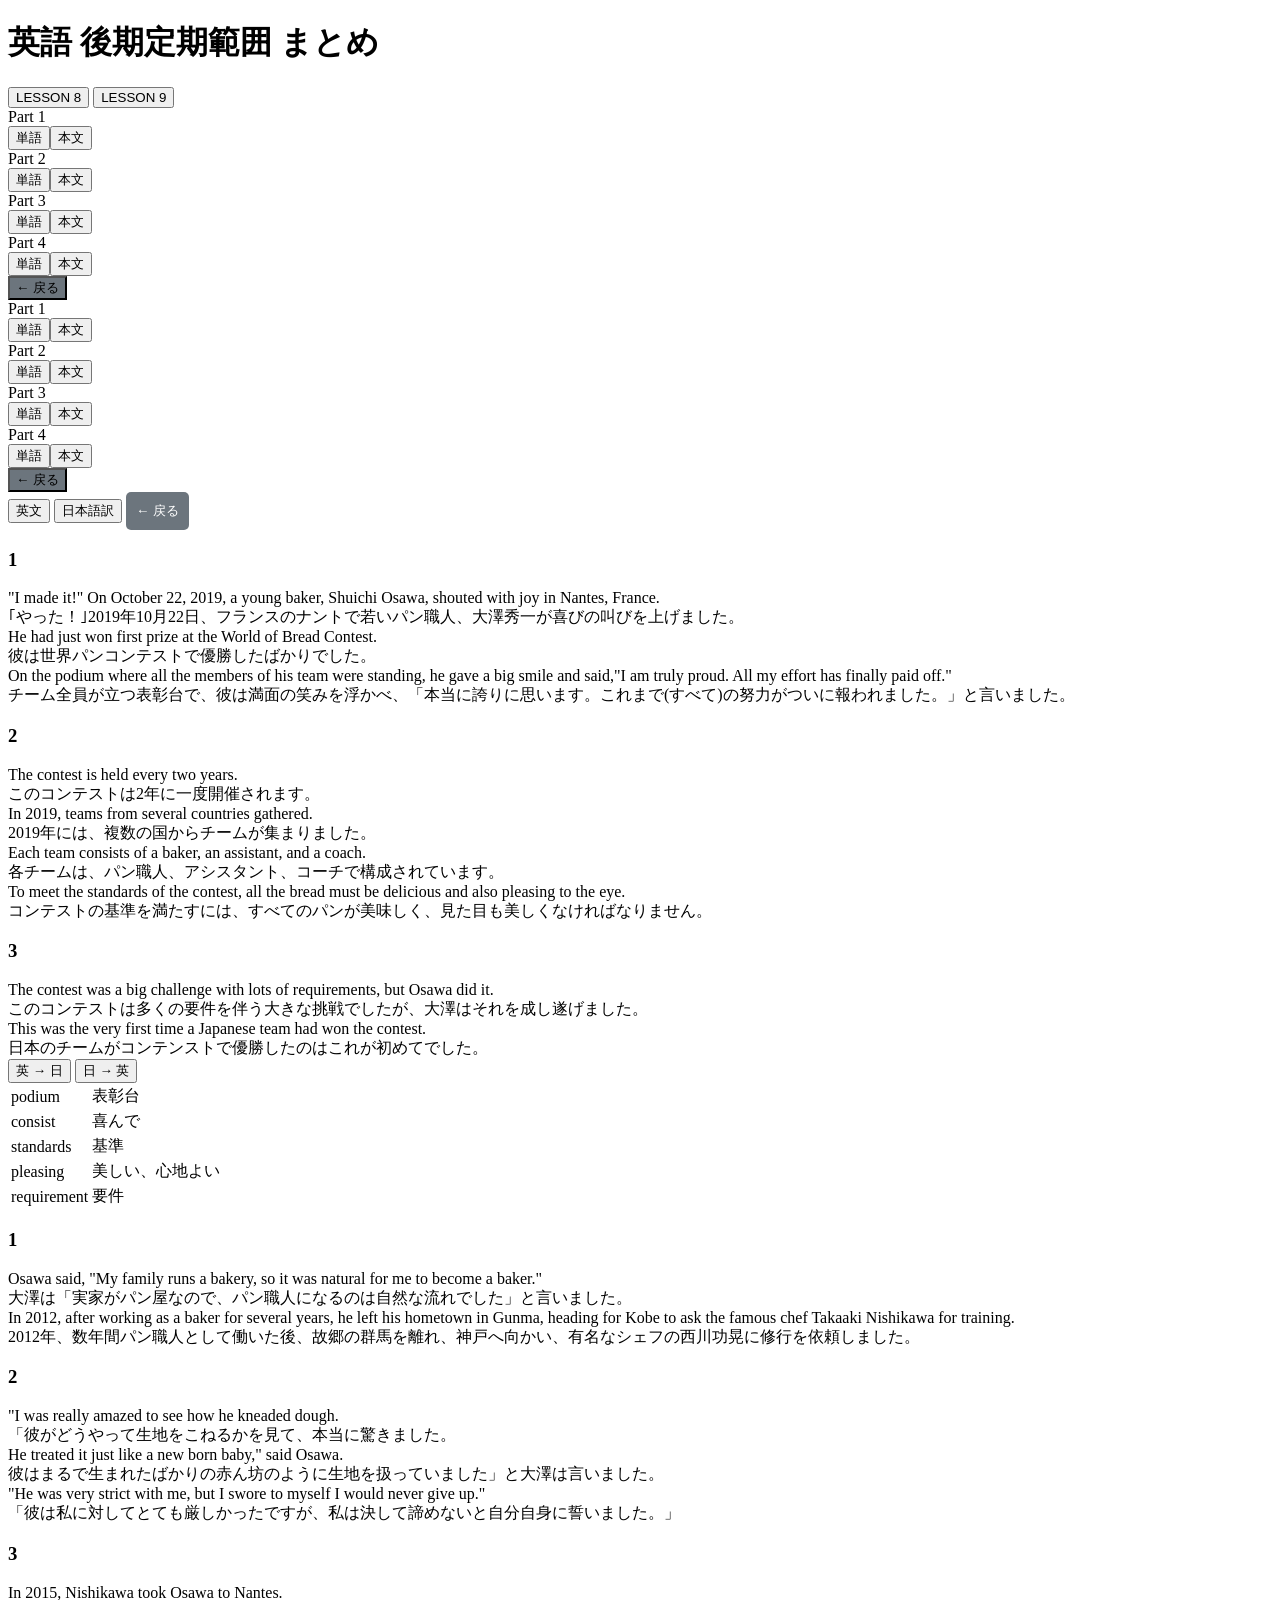
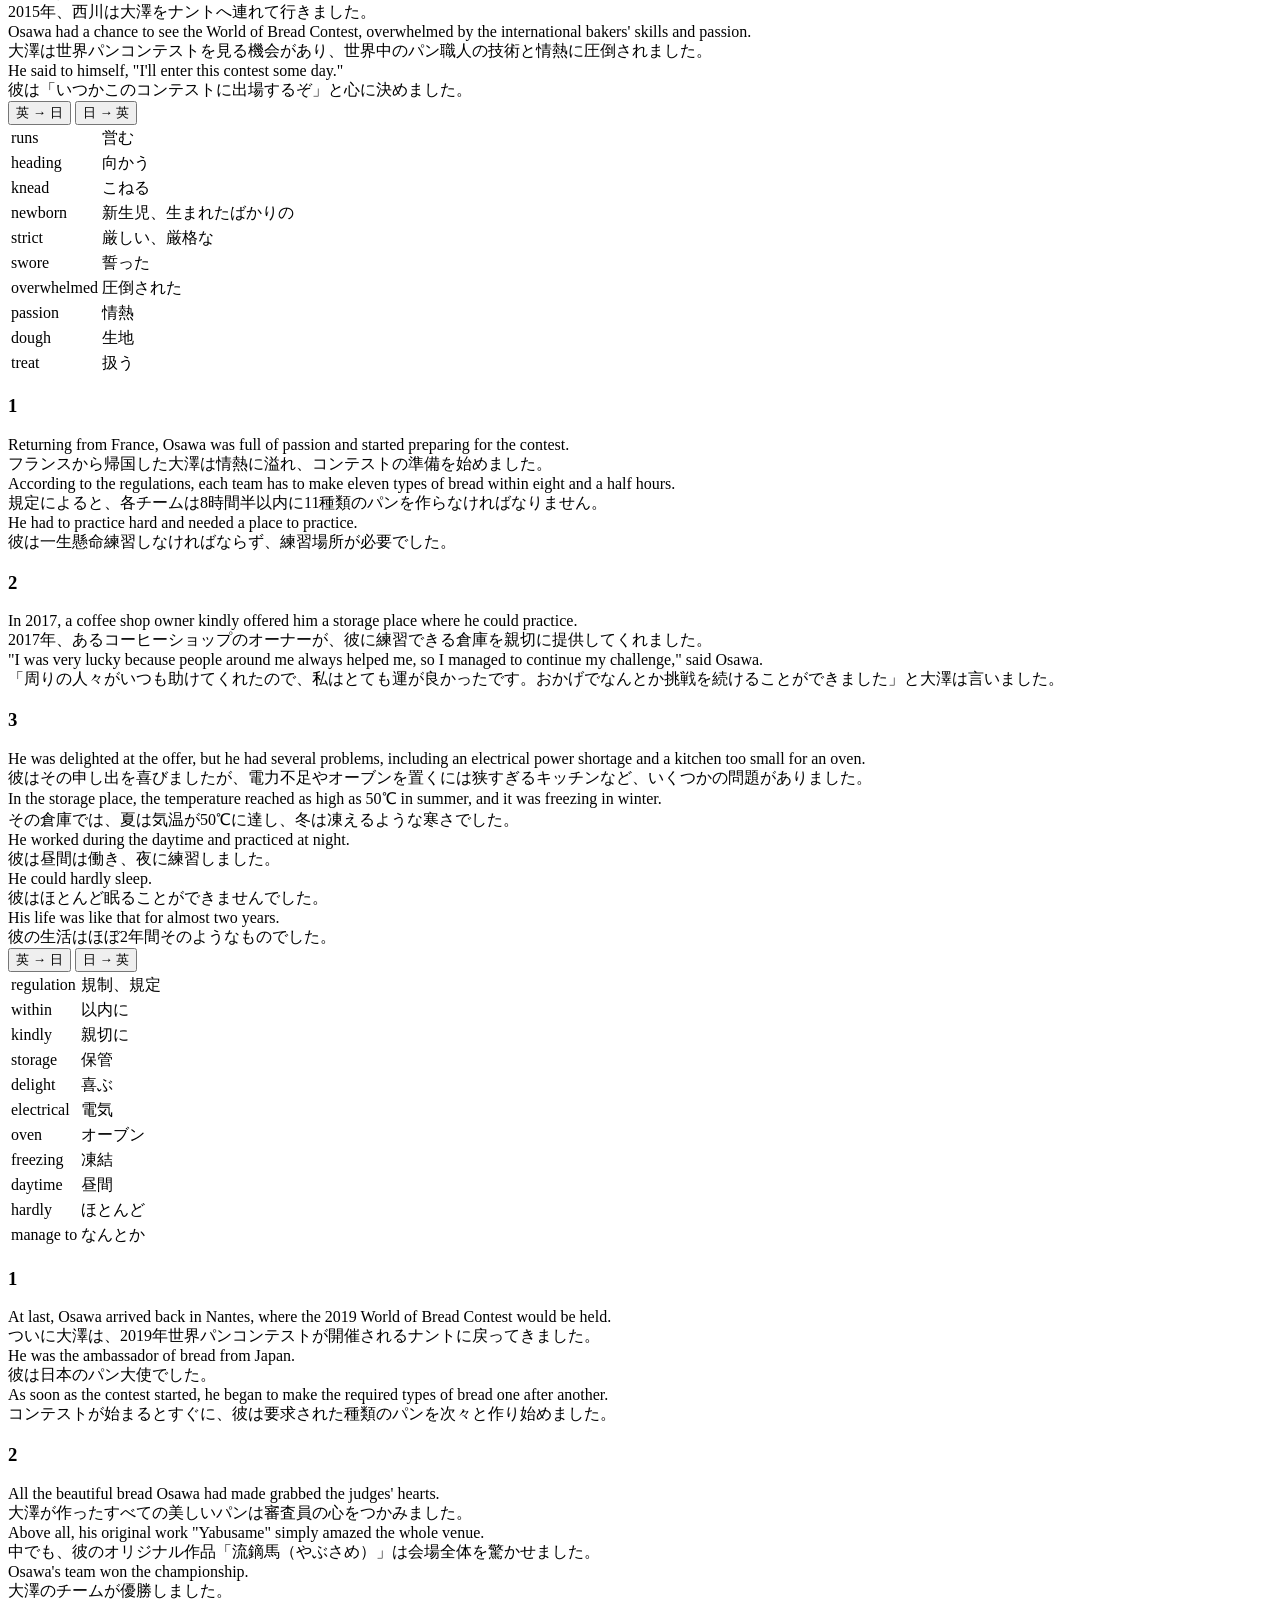
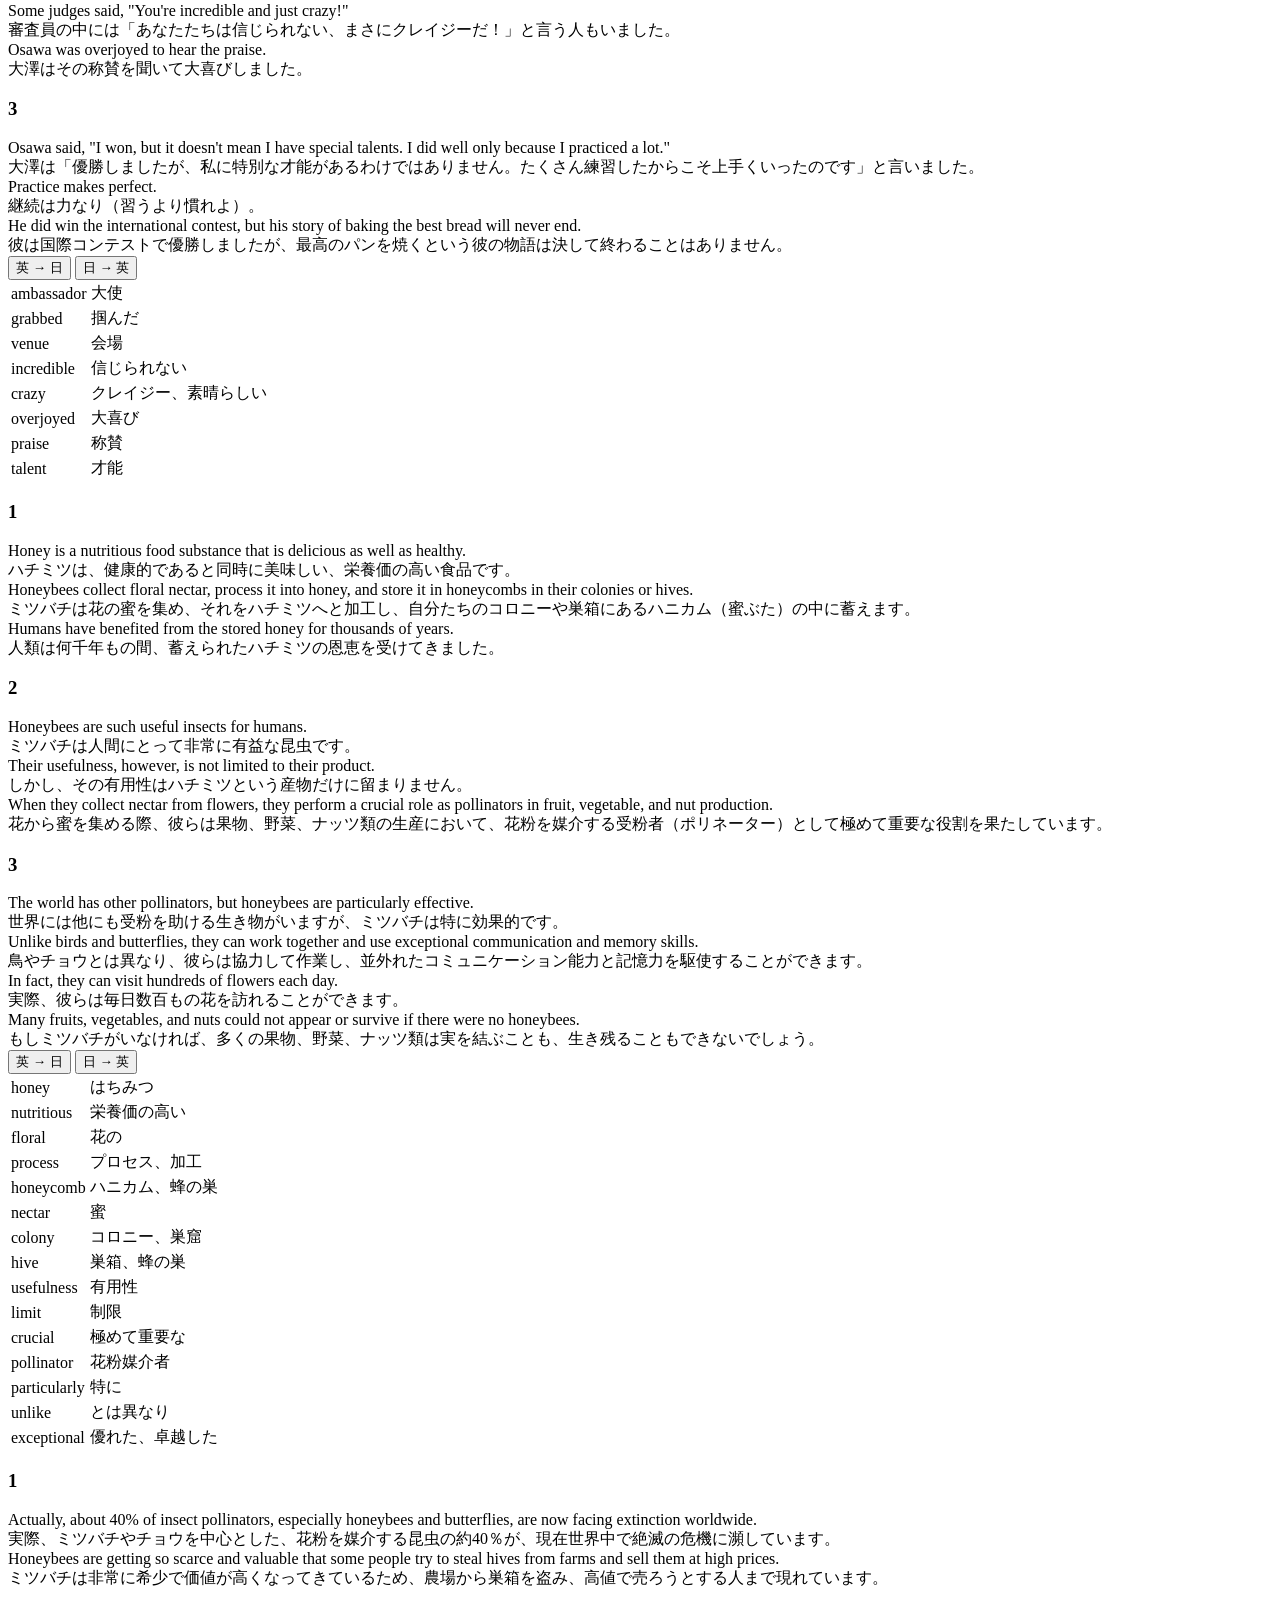
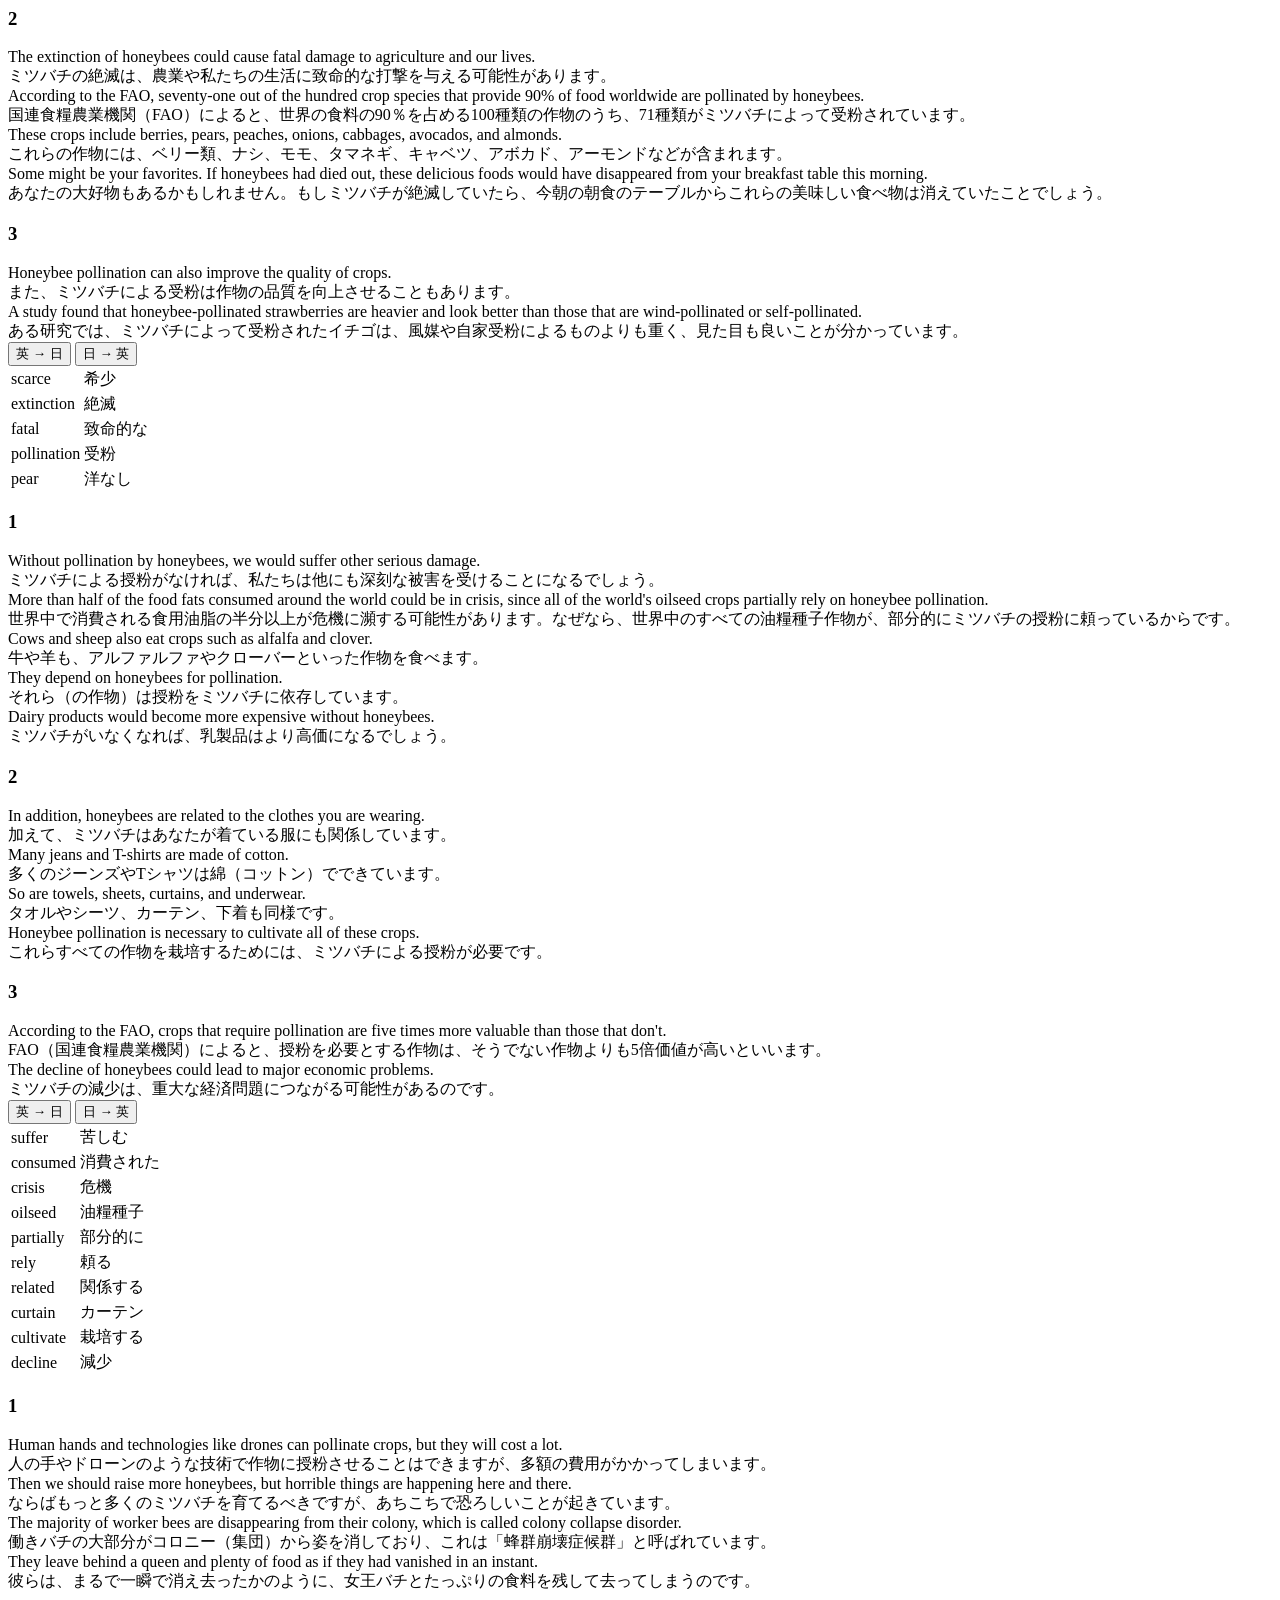
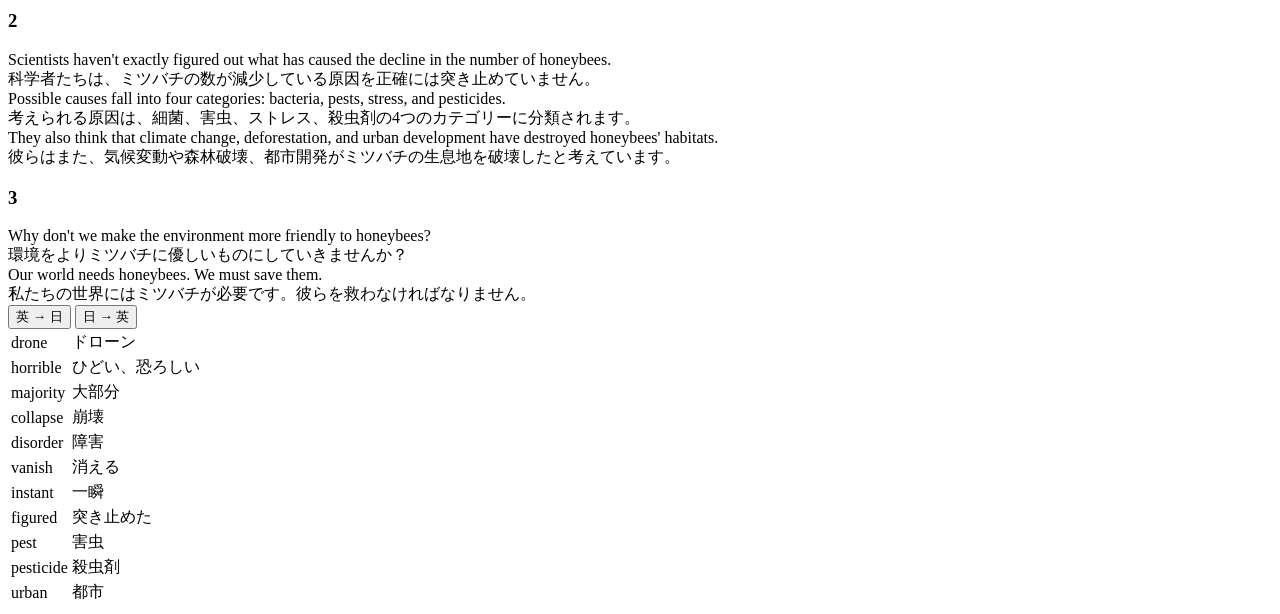
==== commit 9b17e157: "Update index.html" ====
--- a/index.html
+++ b/index.html
@@ -4,52 +4,6 @@
   <meta charset="UTF-8" />
   <meta name="viewport" content="width=device-width, initial-scale=1.0" />
   <title>英語 後期定期範囲 まとめ</title>
-  <style>
-    body { font-family: sans-serif; padding: 20px; background-color: #f0f0f5; margin: 0; }
-    
-    /* 基本ボタン */
-    .full-width-button { width: 100%; padding: 15px; font-size: 1.1rem; margin: 10px 0; border: none; border-radius: 8px; background-color: #007bff; color: white; cursor: pointer; transition: background-color 0.2s ease; }
-    .full-width-button:hover { background-color: #0056b3; }
-
-    /* Part選択画面の横並びレイアウト */
-    .part-row { display: flex; align-items: center; background: white; margin: 10px 0; padding: 10px; border-radius: 8px; box-shadow: 0 2px 4px rgba(0,0,0,0.1); }
-    .part-label { flex: 1; font-weight: bold; font-size: 1.1rem; color: #333; }
-    .btn-group-sm { display: flex; gap: 5px; }
-    .sm-button { padding: 10px 15px; border: none; border-radius: 5px; cursor: pointer; font-size: 0.9rem; color: white; min-width: 60px; }
-    .btn-word { background-color: #28a745; }
-    .btn-main { background-color: #007bff; }
-
-    /* 操作ボタン */
-    .button-group, #toggle-buttons { display: flex; justify-content: center; gap: 10px; flex-wrap: wrap; margin-bottom: 20px; }
-    #toggle-buttons { display: none; }
-    button.active { background-color: #0056b3; }
-
-    /* 本文表示スタイル */
-    .sentence { background: white; margin-bottom: 20px; padding: 15px; border-radius: 10px; box-shadow: 0 2px 5px rgba(0, 0, 0, 0.1); }
-    .english { color: #333; font-weight: bold; margin-bottom: 10px; font-size: 1.1rem; display: none; border-bottom: 1px dashed #ccc; padding-bottom: 5px; }
-    .japanese { color: #555; font-size: 1rem; display: none; }
-
-    /* 単語帳スタイル */
-    .word-card { background: #fff; margin-top: 10px; padding: 15px; border-radius: 10px; border: 2px solid #28a745; display: none; }
-    .word-card.active { display: block; }
-    .word-mode-switch { display: flex; justify-content: center; gap: 10px; margin-bottom: 15px; }
-    .mode-btn { padding: 8px 12px; border: 2px solid #28a745; border-radius: 20px; background: white; color: #28a745; cursor: pointer; font-weight: bold; }
-    .mode-btn.active { background: #28a745; color: white; }
-
-    .word-list { width: 100%; border-collapse: collapse; }
-    .word-list td { padding: 12px; border-bottom: 1px solid #eee; width: 50%; text-align: center; }
-    
-    /* マスク（隠す）の設定 */
-    .mask { cursor: pointer; border-radius: 4px; padding: 4px 8px; transition: all 0.2s; display: inline-block; min-width: 80px; }
-    .mask.hidden { color: transparent !important; background: #ccc !important; }
-    
-    .word-eng-text { font-weight: bold; color: #333; }
-    .word-jp-text { color: #28a745; background: #e8f5e9; }
-
-    .section { display: none; }
-    .visible { display: block; }
-    @media (max-width: 600px) { .sm-button { padding: 8px 10px; font-size: 0.8rem; } }
-  </style>
 </head>
 <body>
   <h1>英語 後期定期範囲 まとめ</h1>
@@ -739,39 +693,35 @@
         </tr>
         <tr>
           <td><span class="word-eng-text">horrible</span></td>
-          <td><span class="word-jp-text mask hidden" onclick="this.classList.toggle('hidden')"></span></td>
+          <td><span class="word-jp-text mask hidden" onclick="this.classList.toggle('hidden')">ひどい、恐ろしい</span></td>
         </tr>
         <tr>
           <td><span class="word-eng-text">majority</span></td>
-          <td><span class="word-jp-text mask hidden" onclick="this.classList.toggle('hidden')"></span></td>
+          <td><span class="word-jp-text mask hidden" onclick="this.classList.toggle('hidden')">大部分</span></td>
         </tr>
         <tr>
           <td><span class="word-eng-text">collapse</span></td>
-          <td><span class="word-jp-text mask hidden" onclick="this.classList.toggle('hidden')"></span></td>
+          <td><span class="word-jp-text mask hidden" onclick="this.classList.toggle('hidden')">崩壊</span></td>
         </tr>
         <tr>
           <td><span class="word-eng-text">disorder</span></td>
-          <td><span class="word-jp-text mask hidden" onclick="this.classList.toggle('hidden')"></span></td>
+          <td><span class="word-jp-text mask hidden" onclick="this.classList.toggle('hidden')">障害</span></td>
         </tr>
         <tr>
           <td><span class="word-eng-text">vanish</span></td>
-          <td><span class="word-jp-text mask hidden" onclick="this.classList.toggle('hidden')"></span></td>
+          <td><span class="word-jp-text mask hidden" onclick="this.classList.toggle('hidden')">消える</span></td>
         </tr>
         <tr>
           <td><span class="word-eng-text">instant</span></td>
-          <td><span class="word-jp-text mask hidden" onclick="this.classList.toggle('hidden')"></span></td>
-        </tr>
-        <tr>
-          <td><span class="word-eng-text">figure</span></td>
-          <td><span class="word-jp-text mask hidden" onclick="this.classList.toggle('hidden')"></span></td>
-        </tr>
-        <tr>
-          <td><span class="word-eng-text">categories</span></td>
-          <td><span class="word-jp-text mask hidden" onclick="this.classList.toggle('hidden')"></span></td>
+          <td><span class="word-jp-text mask hidden" onclick="this.classList.toggle('hidden')">一瞬</span></td>
+        </tr>
+        <tr>
+          <td><span class="word-eng-text">figured</span></td>
+          <td><span class="word-jp-text mask hidden" onclick="this.classList.toggle('hidden')">突き止めた</span></td>
         </tr>
         <tr>
           <td><span class="word-eng-text">pest</span></td>
-          <td><span class="word-jp-text mask hidden" onclick="this.classList.toggle('hidden')"></span></td>
+          <td><span class="word-jp-text mask hidden" onclick="this.classList.toggle('hidden')">害虫</span></td>
         </tr>
         <tr>
           <td><span class="word-eng-text">pesticide</span></td>
@@ -779,7 +729,7 @@
         </tr>
         <tr>
           <td><span class="word-eng-text">urban</span></td>
-          <td><span class="word-jp-text mask hidden" onclick="this.classList.toggle('hidden')"></span></td>
+          <td><span class="word-jp-text mask hidden" onclick="this.classList.toggle('hidden')">都市</span></td>
         </tr>
         </table>
     </div>
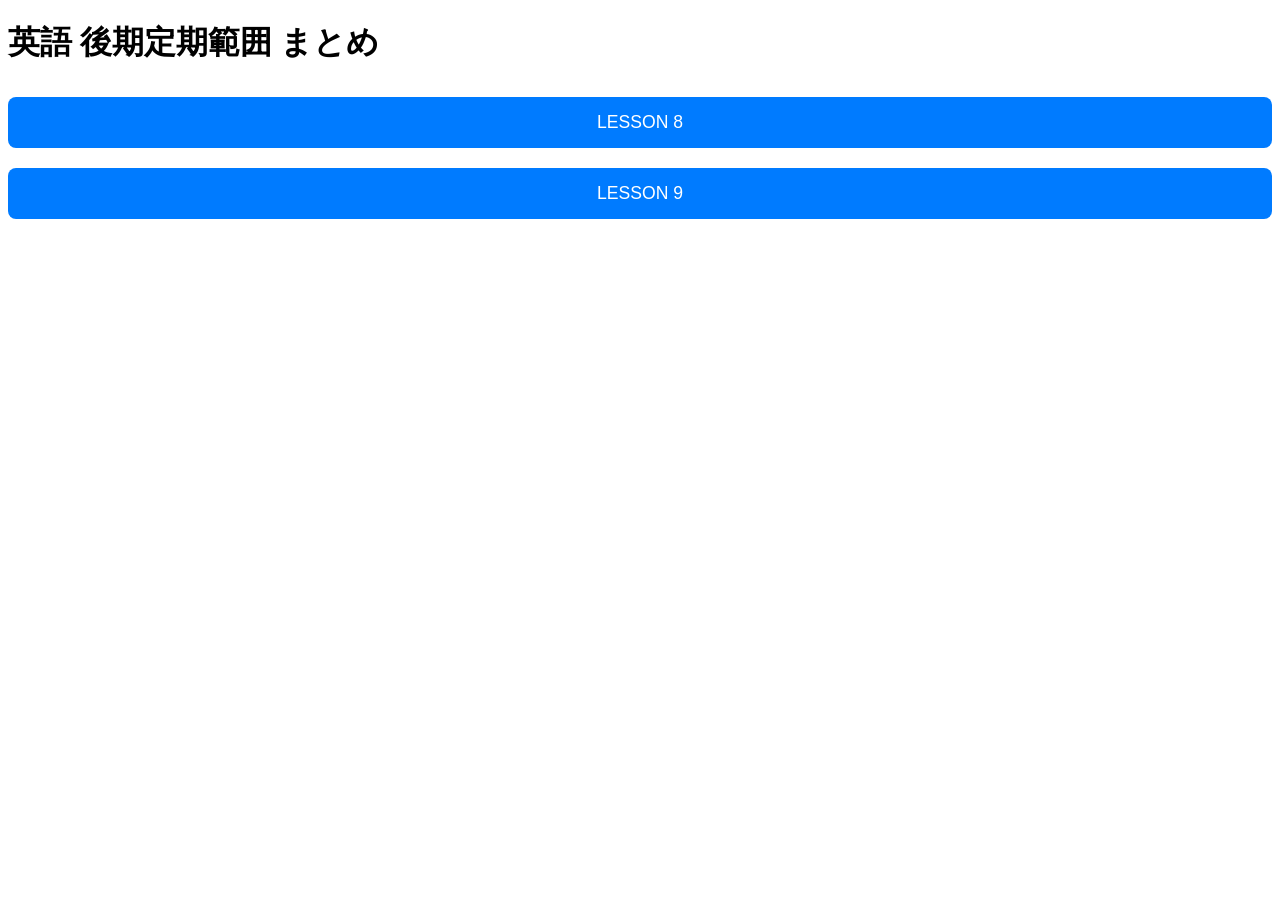
==== commit ac4519e0: "Add stylesheet and script links to index.html" ====
--- a/index.html
+++ b/index.html
@@ -4,6 +4,8 @@
   <meta charset="UTF-8" />
   <meta name="viewport" content="width=device-width, initial-scale=1.0" />
   <title>英語 後期定期範囲 まとめ</title>
+  <link rel="stylesheet" href="style.css">
+  <script src="script.js" defer></script>
 </head>
 <body>
   <h1>英語 後期定期範囲 まとめ</h1>
--- a/style.css
+++ b/style.css
@@ -0,0 +1,46 @@
+<style>
+    body { font-family: sans-serif; padding: 20px; background-color: #f0f0f5; margin: 0; }
+    
+    /* 基本ボタン */
+    .full-width-button { width: 100%; padding: 15px; font-size: 1.1rem; margin: 10px 0; border: none; border-radius: 8px; background-color: #007bff; color: white; cursor: pointer; transition: background-color 0.2s ease; }
+    .full-width-button:hover { background-color: #0056b3; }
+
+    /* Part選択画面の横並びレイアウト */
+    .part-row { display: flex; align-items: center; background: white; margin: 10px 0; padding: 10px; border-radius: 8px; box-shadow: 0 2px 4px rgba(0,0,0,0.1); }
+    .part-label { flex: 1; font-weight: bold; font-size: 1.1rem; color: #333; }
+    .btn-group-sm { display: flex; gap: 5px; }
+    .sm-button { padding: 10px 15px; border: none; border-radius: 5px; cursor: pointer; font-size: 0.9rem; color: white; min-width: 60px; }
+    .btn-word { background-color: #28a745; }
+    .btn-main { background-color: #007bff; }
+
+    /* 操作ボタン */
+    .button-group, #toggle-buttons { display: flex; justify-content: center; gap: 10px; flex-wrap: wrap; margin-bottom: 20px; }
+    #toggle-buttons { display: none; }
+    button.active { background-color: #0056b3; }
+
+    /* 本文表示スタイル */
+    .sentence { background: white; margin-bottom: 20px; padding: 15px; border-radius: 10px; box-shadow: 0 2px 5px rgba(0, 0, 0, 0.1); }
+    .english { color: #333; font-weight: bold; margin-bottom: 10px; font-size: 1.1rem; display: none; border-bottom: 1px dashed #ccc; padding-bottom: 5px; }
+    .japanese { color: #555; font-size: 1rem; display: none; }
+
+    /* 単語帳スタイル */
+    .word-card { background: #fff; margin-top: 10px; padding: 15px; border-radius: 10px; border: 2px solid #28a745; display: none; }
+    .word-card.active { display: block; }
+    .word-mode-switch { display: flex; justify-content: center; gap: 10px; margin-bottom: 15px; }
+    .mode-btn { padding: 8px 12px; border: 2px solid #28a745; border-radius: 20px; background: white; color: #28a745; cursor: pointer; font-weight: bold; }
+    .mode-btn.active { background: #28a745; color: white; }
+
+    .word-list { width: 100%; border-collapse: collapse; }
+    .word-list td { padding: 12px; border-bottom: 1px solid #eee; width: 50%; text-align: center; }
+    
+    /* マスク（隠す）の設定 */
+    .mask { cursor: pointer; border-radius: 4px; padding: 4px 8px; transition: all 0.2s; display: inline-block; min-width: 80px; }
+    .mask.hidden { color: transparent !important; background: #ccc !important; }
+    
+    .word-eng-text { font-weight: bold; color: #333; }
+    .word-jp-text { color: #28a745; background: #e8f5e9; }
+
+    .section { display: none; }
+    .visible { display: block; }
+    @media (max-width: 600px) { .sm-button { padding: 8px 10px; font-size: 0.8rem; } }
+  </style>
